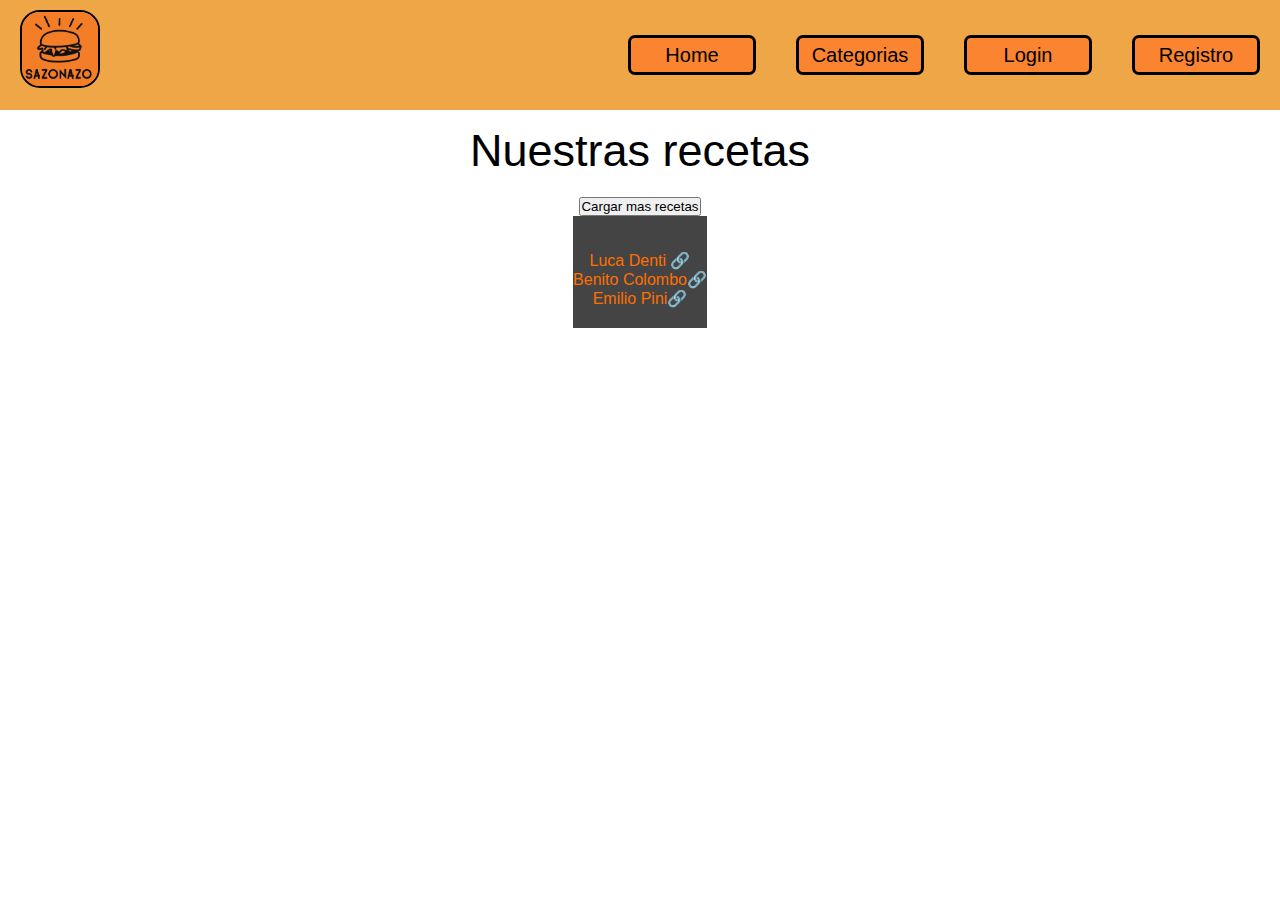
==== index.html @ 3abae55e "añadi cargar mas sin estilos" ====
<!DOCTYPE html>
<html lang="en">
<head>
    <meta charset="UTF-8">
    <meta name="viewport" content="width=device-width, initial-scale=1.0">
    <link rel="stylesheet" href="./css/style.css">
    <title>Recetario</title>
</head>
<body class="body1">
    <header class="indice-general">
        <main class="logo-main">
            <img class="logo-img" src="./img/img proyecto sazonazo.jpg">
        </main>
        <nav>
            <ul>
                <li>
                    <a class="indice-vinculos" href="home.html">Home</a>
                    <a class="indice-vinculos" href="categorias.html">Categorias</a>
                    <a class="indice-vinculos" href="login.html">Login</a>
                    <a class="indice-vinculos" href="registro.html">Registro</a>
                </li>
            </ul>
        </nav>
    </header>

    <h1>Nuestras recetas</h1>

    <section class="recipe-list"></section>

    <button id="loadMoreButton">Cargar mas recetas</button>

    <footer>
        <div class="social-icons">
            <a href="img/foto luca.jpg" target="_blank">Luca Denti 🔗</a>
            <a href="img/foto benito.jpg" target="_blank">Benito Colombo🔗</a>
            <a href="img/foto milo.jpg" target="_blank">Emilio Pini🔗</a>
        </div>
    </footer>

    <script src="./js/index.js"></script>

    
</body>
</html>
---- css/style.css ----
*{
    padding: 0;
    list-style: none;
    box-sizing: border-box;
    font-family: 'Roboto', sans-serif;
    font-weight: 500;
    text-decoration: none;
    margin: 0px;
    padding: 0px;

}
a{
    color: #000000;
}
h1{
    font-size: 5vh;
}

li{
    display: flex;
}


.body1{
    display: flex;
    flex-direction: column;
    align-items: center;
    justify-items: center;
}
.logo-img{
    border-radius: 25%;
    border: #000000 solid 2px;
    width: 80px;
    margin: 10px 0px 10px 20px;
}

.indice-general{
    display: flex;
    justify-content: space-between;
    background-color: #444;
    background-color: rgb(238, 166, 71);
    width: 100vw;   
    margin-bottom: 15px;
}
.indice-vinculos{
    font-size: 20px;
    display: flex;
    border:solid rgba(255, 255, 255, 0.2) 2px;
    border:solid #000000 3px;
    background-color: rgb(250, 132, 47);
    border-radius: 7px;
    height: 40px;
    width: 10vw;
    margin: 35px 20px;
    align-items: center;
    justify-content: center;
    color: #000000;
}

.recipe-list{
    margin-top: 20px;
    display:flex;
    flex-wrap: wrap;
    justify-content: space-evenly;
    gap: 3vh;
    width: 83vw;
/*     border: rgb(255, 255, 0) 4px dotted;*/
}
.article-recetas img{
    border-radius: 7px 0px 0px 7px;
    width: 40%;
    
}
.article-recetas {
    border-radius: 10px;
    display: flex;
    flex-direction: row;
    align-items: center;
    width: 40vw;
    border:rgb(0, 0, 0) 3px solid;
    background-color:lightgray;
/*     border: rgb(0, 255, 234) 4px dotted;
 */}
.recetas-info{
    display: flex;
    flex-direction: column;
    font-size: 2vh;
    margin: 7px;
    width: 100%;
    height: 70%;
    padding: 7px;
    align-self: flex-start;
    /* border: red 4px dotted; */
}
.detalle-recetas-boton{
    display: flex;
    justify-content: center;
    align-items: center;
    border: rgb(0, 0, 0) 3px solid;
    border-radius: 8px;
    padding: 2px;
    background-color: #ff9e53;
    width: 170px;
    height: 40px;
    margin: 10px;
    align-self: flex-end;
    justify-self: flex-end;
}
.article-recetas:hover {
    filter: drop-shadow(3px 3px 6px rgb(88, 88, 88));
    transition-duration: .3s;
}
footer {
    background-color: #444;
    color: #ff6f00; 
    padding: 20px 0;
    text-align: center;
}

.social-icons {
    margin-top: 15px;
}
.social-icons a {
    color: #ff6f00;
    text-decoration: none;
    display: flex;
    align-items: center;
    justify-content: center;
    gap: 10px;
}
.social-icons a:hover {
    color: #fff;
}
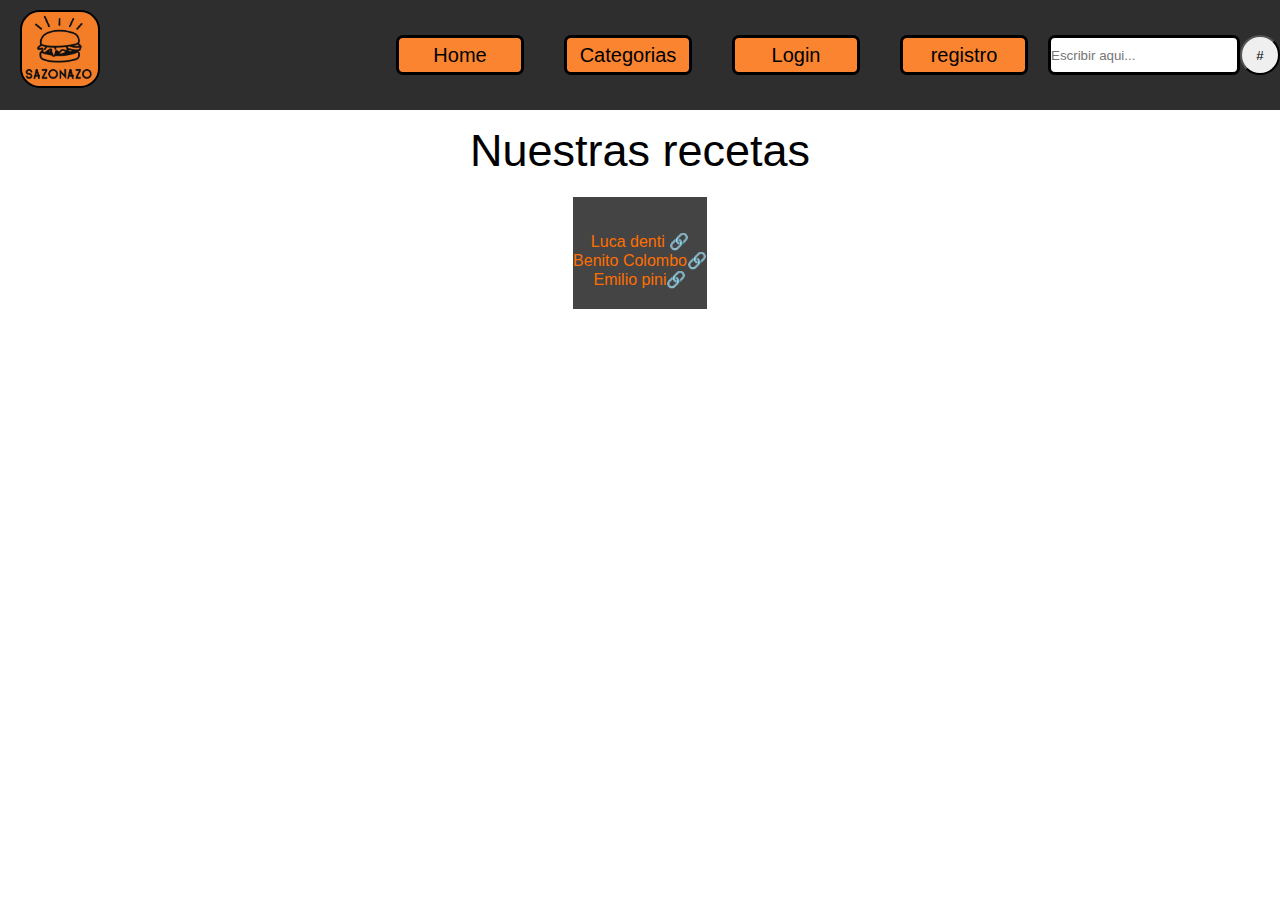
==== commit 1488db25: "buscador a secas" ====
--- a/index.html
+++ b/index.html
@@ -17,7 +17,11 @@
                     <a class="indice-vinculos" href="home.html">Home</a>
                     <a class="indice-vinculos" href="categorias.html">Categorias</a>
                     <a class="indice-vinculos" href="login.html">Login</a>
-                    <a class="indice-vinculos" href="registro.html">Registro</a>
+                    <a class="indice-vinculos" href="registro.html">registro</a>
+                    <form class="search-form" action="./results.html" method="get">
+                        <input class="buscador" type="text" name="buscador" placeholder="Escribir aqui...">
+                        <button type="submit">#</button>
+                    </form>
                 </li>
             </ul>
         </nav>
@@ -27,13 +31,11 @@
 
     <section class="recipe-list"></section>
 
-    <button id="loadMoreButton">Cargar mas recetas</button>
-
     <footer>
         <div class="social-icons">
-            <a href="img/foto luca.jpg" target="_blank">Luca Denti 🔗</a>
+            <a href="img/foto luca.jpg" target="_blank">Luca denti 🔗</a>
             <a href="img/foto benito.jpg" target="_blank">Benito Colombo🔗</a>
-            <a href="img/foto milo.jpg" target="_blank">Emilio Pini🔗</a>
+            <a href="img/foto milo.jpg" target="_blank">Emilio pini🔗</a>
         </div>
     </footer>
 
--- a/css/style.css
+++ b/css/style.css
@@ -37,8 +37,9 @@
 .indice-general{
     display: flex;
     justify-content: space-between;
+    align-content: center;
     background-color: #444;
-    background-color: rgb(238, 166, 71);
+    background-color: rgb(46, 46, 46);
     width: 100vw;   
     margin-bottom: 15px;
 }
@@ -55,6 +56,21 @@
     align-items: center;
     justify-content: center;
     color: #000000;
+}
+.search-form{
+    display: flex;
+    align-self: center;
+}
+.buscador{
+    border:solid #000000 3px;
+    border-radius: 7px;
+    width: 15vw;
+    height: 40px;
+}
+button{
+    border-radius: 20px;
+    height: 40px;
+    width: 40px;
 }
 
 .recipe-list{
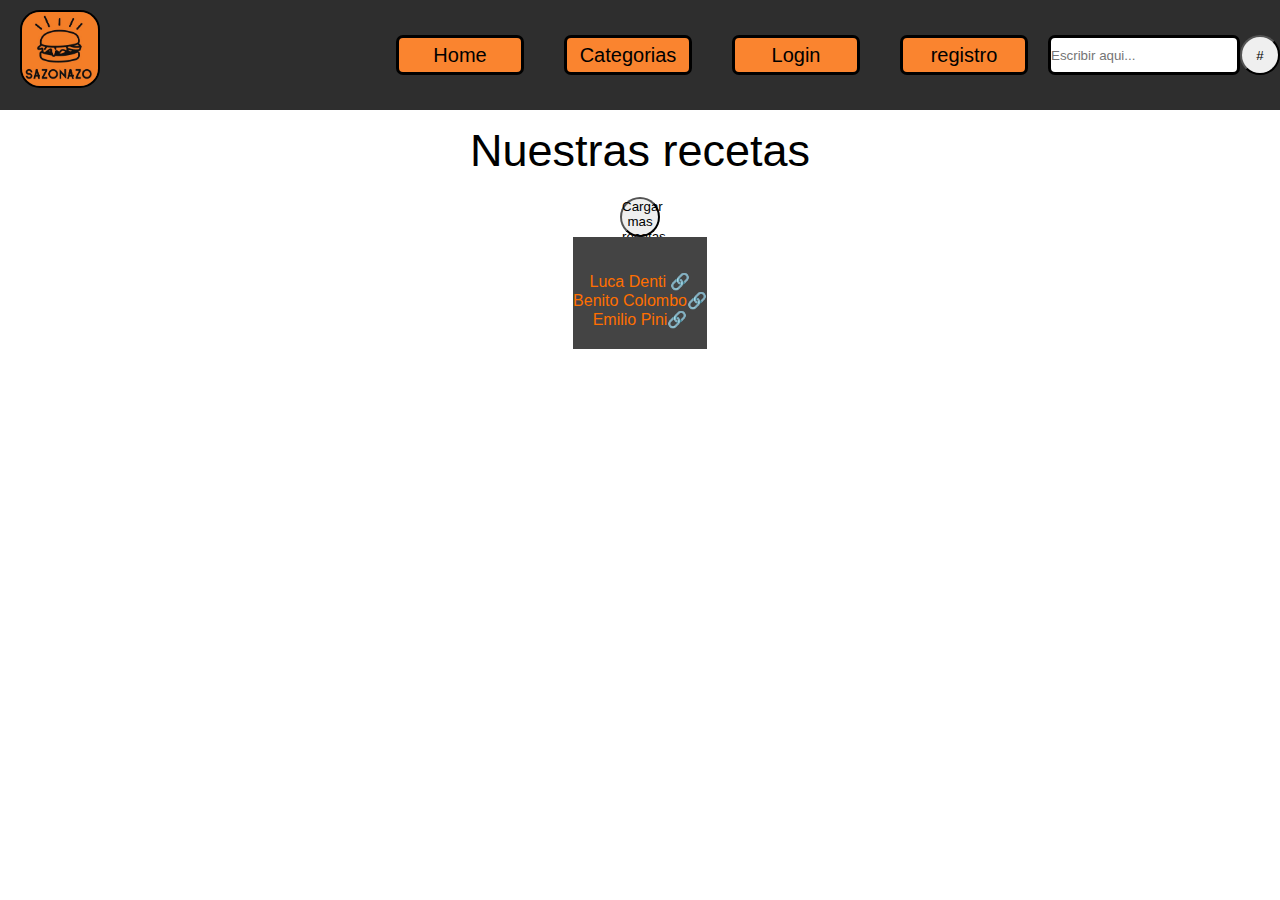
==== commit 3c708731: "merge solved" ====
--- a/index.html
+++ b/index.html
@@ -31,11 +31,13 @@
 
     <section class="recipe-list"></section>
 
+    <button id="loadMoreButton">Cargar mas recetas</button>
+
     <footer>
         <div class="social-icons">
-            <a href="img/foto luca.jpg" target="_blank">Luca denti 🔗</a>
+            <a href="img/foto luca.jpg" target="_blank">Luca Denti 🔗</a>
             <a href="img/foto benito.jpg" target="_blank">Benito Colombo🔗</a>
-            <a href="img/foto milo.jpg" target="_blank">Emilio pini🔗</a>
+            <a href="img/foto milo.jpg" target="_blank">Emilio Pini🔗</a>
         </div>
     </footer>
 
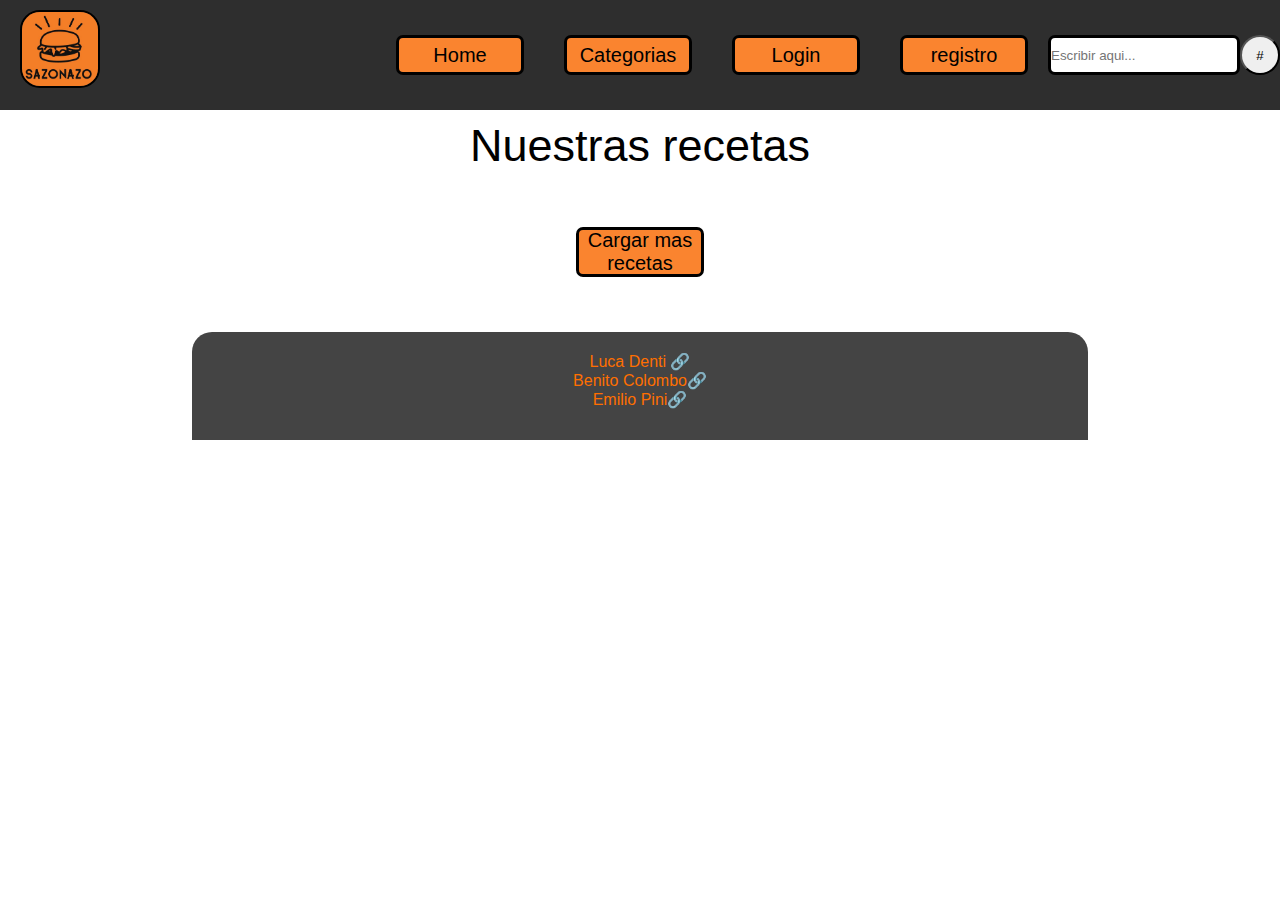
==== commit 537cd8df: "categorias principio sin funcionalidad" ====
--- a/index.html
+++ b/index.html
@@ -14,11 +14,11 @@
         <nav>
             <ul>
                 <li>
-                    <a class="indice-vinculos" href="home.html">Home</a>
+                    <a class="indice-vinculos" href="index.html">Home</a>
                     <a class="indice-vinculos" href="categorias.html">Categorias</a>
                     <a class="indice-vinculos" href="login.html">Login</a>
                     <a class="indice-vinculos" href="registro.html">registro</a>
-                    <form class="search-form" action="./results.html" method="get">
+                    <form class="search-form" action="./search-results.html" method="get">
                         <input class="buscador" type="text" name="buscador" placeholder="Escribir aqui...">
                         <button type="submit">#</button>
                     </form>
@@ -27,11 +27,12 @@
         </nav>
     </header>
 
+    
     <h1>Nuestras recetas</h1>
 
     <section class="recipe-list"></section>
 
-    <button id="loadMoreButton">Cargar mas recetas</button>
+    <button class="load-more-button">Cargar mas recetas</button>
 
     <footer>
         <div class="social-icons">
--- a/css/style.css
+++ b/css/style.css
@@ -41,7 +41,7 @@
     background-color: #444;
     background-color: rgb(46, 46, 46);
     width: 100vw;   
-    margin-bottom: 15px;
+    margin-bottom: 10px;
 }
 .indice-vinculos{
     font-size: 20px;
@@ -57,6 +57,10 @@
     justify-content: center;
     color: #000000;
 }
+.indice-vinculos:hover{
+    border:solid #000000 4px;
+    font-weight:520;
+}
 .search-form{
     display: flex;
     align-self: center;
@@ -67,7 +71,7 @@
     width: 15vw;
     height: 40px;
 }
-button{
+li button{
     border-radius: 20px;
     height: 40px;
     width: 40px;
@@ -87,7 +91,7 @@
     width: 40%;
     
 }
-.article-recetas {
+.article-recetas{
     border-radius: 10px;
     display: flex;
     flex-direction: row;
@@ -121,16 +125,25 @@
     margin: 10px;
     align-self: flex-end;
     justify-self: flex-end;
+}.detalle-recetas-boton:hover{
+    border:solid #000000 4px;
+    font-weight:520;
 }
 .article-recetas:hover {
     filter: drop-shadow(3px 3px 6px rgb(88, 88, 88));
     transition-duration: .3s;
 }
 footer {
+    display: flex;
+    justify-content: center;
+    flex-wrap: wrap;
+    margin-top:20px;
+    width: 70vw;
+    height: 12vh;
     background-color: #444;
     color: #ff6f00; 
-    padding: 20px 0;
-    text-align: center;
+    padding: 5px ;
+    border-radius:  20px 20px 0 0;
 }
 
 .social-icons {
@@ -146,4 +159,62 @@
 }
 .social-icons a:hover {
     color: #fff;
-}+}
+.load-more-button{
+    font-size: 20px;
+    display: flex;
+    border:solid #000000 3px;
+    background-color: rgb(250, 132, 47);
+    border-radius: 7px;
+    height: 50px;
+    width: 10vw;
+    margin: 35px 20px;
+    align-items: center;
+    justify-content: center;
+    color: #000000;
+}
+.load-more-button:hover{
+    border: solid 5px black;
+    border-radius: 10px;
+    height: 50px;
+    width: 11vw;
+}
+
+
+/* SEARCH */
+
+.search-results{
+    margin-top: 20px;
+    display:flex;
+    flex-wrap: wrap;
+    justify-content: center;
+    gap: 3vh;
+    width: 100vw;
+}
+
+
+/* CATEGORIAS */
+
+.categorias-container {
+    width: 100%;
+    display: flex;
+    align-items: center;
+    height: 50px;
+    overflow-x: scroll;
+    white-space: nowrap;
+    position: relative;
+    -ms-overflow-style: none; /* IE y Edge antiguo */
+    scrollbar-width: none; /* Firefox */
+}
+.categoria {
+    background-color:#ff9e53;
+    border:solid #000000 2px;
+    color: #000000;
+    padding: 7px 10px;
+    border-radius: 20px;
+    font-weight: bold;
+    cursor: pointer;
+    white-space: nowrap;
+}
+
+/* LOGIN/REGISTER */
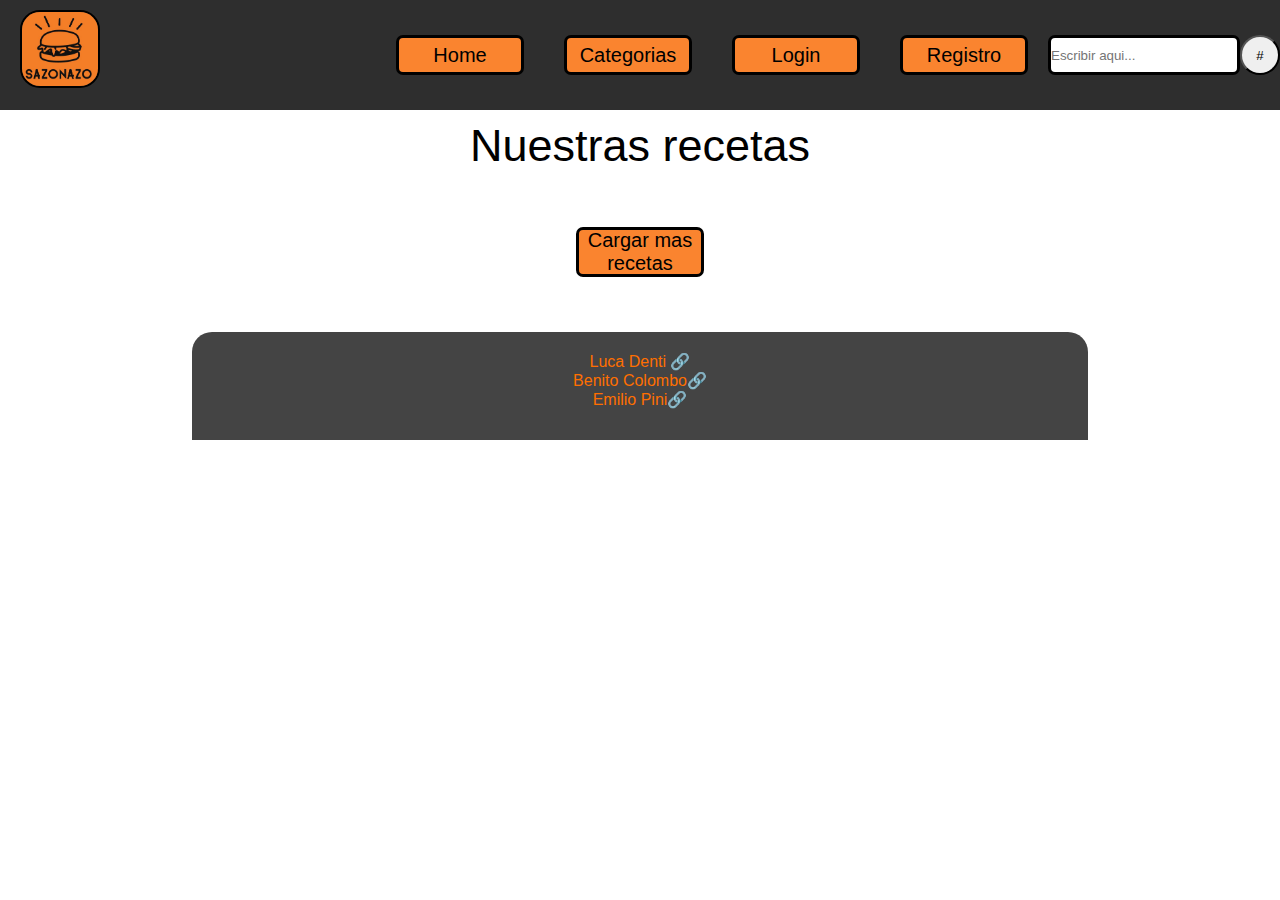
==== commit 9576d497: "modificaciones en el html y js del login, y correcion palabras" ====
--- a/index.html
+++ b/index.html
@@ -17,7 +17,7 @@
                     <a class="indice-vinculos" href="index.html">Home</a>
                     <a class="indice-vinculos" href="categorias.html">Categorias</a>
                     <a class="indice-vinculos" href="login.html">Login</a>
-                    <a class="indice-vinculos" href="registro.html">registro</a>
+                    <a class="indice-vinculos" href="registro.html">Registro</a>
                     <form class="search-form" action="./search-results.html" method="get">
                         <input class="buscador" type="text" name="buscador" placeholder="Escribir aqui...">
                         <button type="submit">#</button>
--- a/css/style.css
+++ b/css/style.css
@@ -196,25 +196,98 @@
 /* CATEGORIAS */
 
 .categorias-container {
-    width: 100%;
-    display: flex;
-    align-items: center;
-    height: 50px;
-    overflow-x: scroll;
-    white-space: nowrap;
-    position: relative;
-    -ms-overflow-style: none; /* IE y Edge antiguo */
-    scrollbar-width: none; /* Firefox */
+    justify-content: center;
+    display: flex;
+    flex-wrap: wrap;
+    border: #ff6f00 3px solid;
+    gap: 20px;
 }
 .categoria {
-    background-color:#ff9e53;
-    border:solid #000000 2px;
-    color: #000000;
-    padding: 7px 10px;
-    border-radius: 20px;
+    display: flex;
+    justify-content: center;
+    align-items: center;
+    background-color: #ff9e53;
+    border-radius: 10px;
+    border:rgb(0, 0, 0) 2px solid;
+    width: 21vw;
+    height: 13vh;
+    font-size: 20px;
+    font-weight: 700;
+    background-image: url();
+    background-size: 100% ;
+}
+
+/* LOGIN/REGISTER */
+
+.form-general {
+    background: #fff;
+    padding: 20px;
+    border-radius: 8px;
+    box-shadow: 0 4px 8px rgba(0, 0, 0, 0.1);
+    width: 100%;
+    max-width: 400px;
+}
+
+.form-general h2 {
+    margin-bottom: 20px;
+    text-align: center;
+    color: #333;
+}
+
+.form-group {
+    margin-bottom: 15px;
+}
+
+.form-group label {
+    display: block;
+    margin-bottom: 5px;
     font-weight: bold;
+}
+
+.form-texto{
+    width: 100%;
+    padding: 10px;
+    border: 1px solid black;
+    border-radius: 4px;
+}
+
+.form-group .error-message {
+    color: red;
+    font-size: 14px;
+    display: none;
+    margin-top: 5px;
+}
+
+.form-actions {
+    margin-top: 20px;
+}
+
+.form-actions button {
+    width: 100%;
+    padding: 10px;
+    background-color: orange;
+    border: none;
+    border-radius: 4px;
+    color: black;
+    font-size: 16px;
     cursor: pointer;
-    white-space: nowrap;
-}
-
-/* LOGIN/REGISTER */
+}
+
+.form-actions button:hover {
+    border:#ff9e53 solid 3px;
+    background-color: greenyellow;
+}
+
+.form-footer {
+    margin-top: 15px;
+    text-align: center;
+}
+
+.form-footer a {
+    color: black;
+    text-decoration: none;
+}
+
+.form-footer a:hover {
+    text-decoration: underline;
+}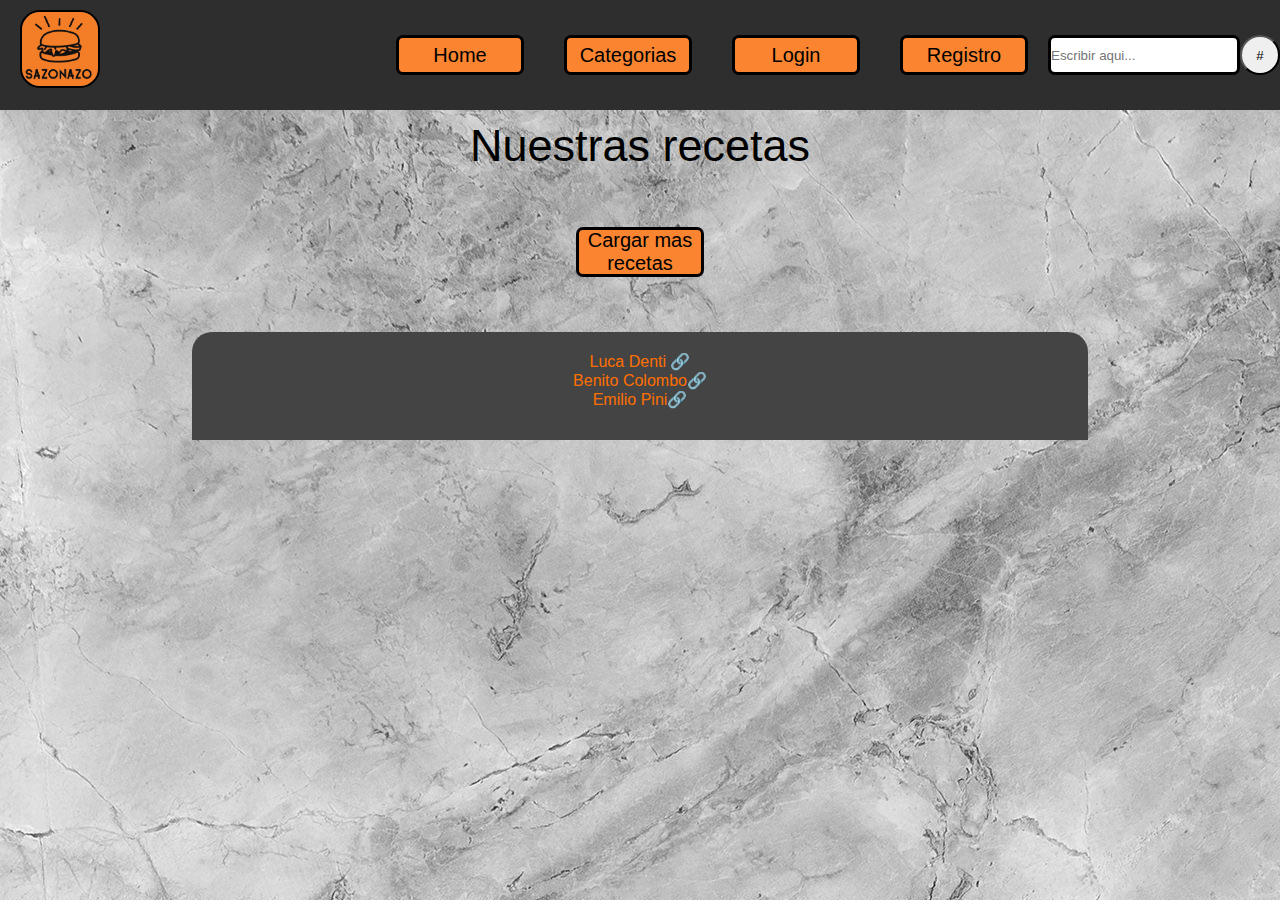
==== commit be94dac0: "agregando fondo y las imagenes del footer" ====
--- a/index.html
+++ b/index.html
@@ -36,9 +36,9 @@
 
     <footer>
         <div class="social-icons">
-            <a href="img/foto luca.jpg" target="_blank">Luca Denti 🔗</a>
-            <a href="img/foto benito.jpg" target="_blank">Benito Colombo🔗</a>
-            <a href="img/foto milo.jpg" target="_blank">Emilio Pini🔗</a>
+            <a href="img/PHOTO-2024-11-04-19-01-33.jpg" target="_blank">Luca Denti 🔗</a>
+            <a href="img/IMG_0590.JPG" target="_blank">Benito Colombo🔗</a>
+            <a href="img/PHOTO-2024-11-04-18-58-50.jpg" target="_blank">Emilio Pini🔗</a>
         </div>
     </footer>
 
--- a/css/style.css
+++ b/css/style.css
@@ -26,6 +26,8 @@
     flex-direction: column;
     align-items: center;
     justify-items: center;
+    background-image: url(../img/pexels-scottwebb-2824173.jpg);
+    background-repeat: no-repeat;
 }
 .logo-img{
     border-radius: 25%;
@@ -218,12 +220,18 @@
 }
 
 /* LOGIN/REGISTER */
-
+.body-form{
+    display:flex;
+    width: 100vw;
+    height: 70vh;
+    justify-content: center;
+    align-items: center;
+}
 .form-general {
     background: #fff;
     padding: 20px;
     border-radius: 8px;
-    box-shadow: 0 4px 8px rgba(0, 0, 0, 0.1);
+    box-shadow: 0px 1px 8px 5px rgba(0, 0, 0, 0.1);
     width: 100%;
     max-width: 400px;
 }
@@ -270,12 +278,13 @@
     border-radius: 4px;
     color: black;
     font-size: 16px;
-    cursor: pointer;
+    cursor: pointer; 
+    border: rgba(0, 0, 0, 0.0) solid 3px;
 }
 
 .form-actions button:hover {
     border:#ff9e53 solid 3px;
-    background-color: greenyellow;
+    background-color: rgb(255, 255, 255);
 }
 
 .form-footer {
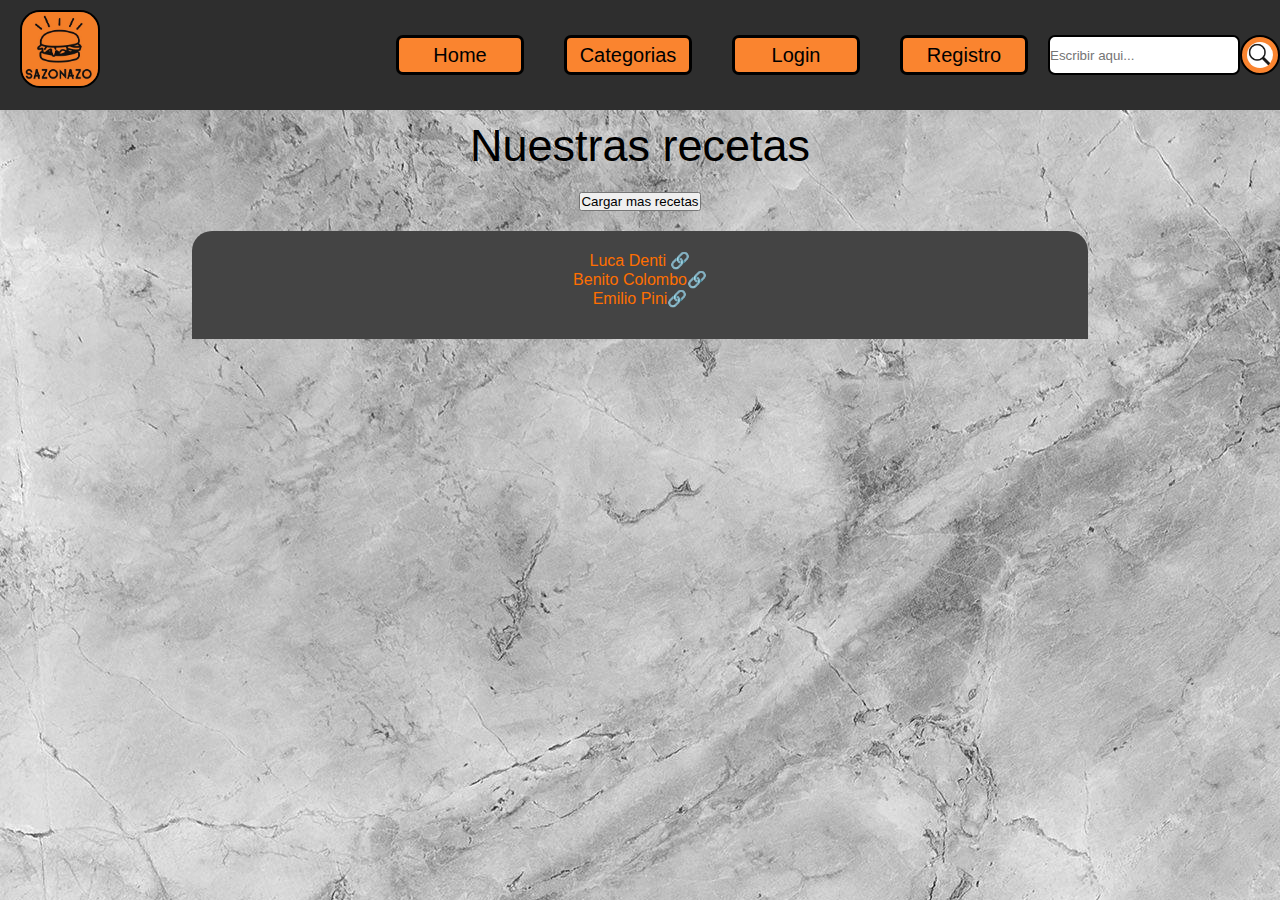
==== commit 9ae01f1c: "tweaks finales para uniformar estilos" ====
--- a/index.html
+++ b/index.html
@@ -19,8 +19,8 @@
                     <a class="indice-vinculos" href="login.html">Login</a>
                     <a class="indice-vinculos" href="registro.html">Registro</a>
                     <form class="search-form" action="./search-results.html" method="get">
-                        <input class="buscador" type="text" name="buscador" placeholder="Escribir aqui...">
-                        <button type="submit">#</button>
+                        <input class="buscador" style="border: black solid 2px;" type="text" name="buscador" placeholder="Escribir aqui...">
+                        <button type="submit" style="background-color: rgb(250, 132, 47);border: black solid 2px;display: flex; align-items: center;justify-content: center;"><img src="./img/lupaaaaaaaaaaaaaaaaaaaaaaaaaaaaaaaaa.avif" style=" width: 2vw; border-radius: 100%;"></button>
                     </form>
                 </li>
             </ul>
--- a/css/style.css
+++ b/css/style.css
@@ -63,16 +63,8 @@
     border:solid #000000 4px;
     font-weight:520;
 }
-.search-form{
-    display: flex;
-    align-self: center;
-}
-.buscador{
-    border:solid #000000 3px;
-    border-radius: 7px;
-    width: 15vw;
-    height: 40px;
-}
+
+
 li button{
     border-radius: 20px;
     height: 40px;
@@ -101,8 +93,8 @@
     width: 40vw;
     border:rgb(0, 0, 0) 3px solid;
     background-color:lightgray;
-/*     border: rgb(0, 255, 234) 4px dotted;
- */}
+    /* border: rgb(0, 255, 234) 4px dotted;*/
+}
 .recetas-info{
     display: flex;
     flex-direction: column;
@@ -127,7 +119,8 @@
     margin: 10px;
     align-self: flex-end;
     justify-self: flex-end;
-}.detalle-recetas-boton:hover{
+}
+.detalle-recetas-boton:hover{
     border:solid #000000 4px;
     font-weight:520;
 }
@@ -135,6 +128,9 @@
     filter: drop-shadow(3px 3px 6px rgb(88, 88, 88));
     transition-duration: .3s;
 }
+
+/* FOOTER */
+
 footer {
     display: flex;
     justify-content: center;
@@ -147,7 +143,6 @@
     padding: 5px ;
     border-radius:  20px 20px 0 0;
 }
-
 .social-icons {
     margin-top: 15px;
 }
@@ -162,29 +157,13 @@
 .social-icons a:hover {
     color: #fff;
 }
-.load-more-button{
-    font-size: 20px;
-    display: flex;
-    border:solid #000000 3px;
-    background-color: rgb(250, 132, 47);
-    border-radius: 7px;
-    height: 50px;
-    width: 10vw;
-    margin: 35px 20px;
-    align-items: center;
-    justify-content: center;
-    color: #000000;
-}
-.load-more-button:hover{
-    border: solid 5px black;
-    border-radius: 10px;
-    height: 50px;
-    width: 11vw;
-}
 
 
 /* SEARCH */
-
+.search-form{
+    display: flex;
+    align-self: center;
+}
 .search-results{
     margin-top: 20px;
     display:flex;
@@ -193,6 +172,12 @@
     gap: 3vh;
     width: 100vw;
 }
+.buscador{
+    border:solid #000000 3px;
+    border-radius: 7px;
+    width: 15vw;
+    height: 40px;
+}
 
 
 /* CATEGORIAS */
@@ -201,7 +186,6 @@
     justify-content: center;
     display: flex;
     flex-wrap: wrap;
-    border: #ff6f00 3px solid;
     gap: 20px;
 }
 .categoria {
@@ -220,6 +204,7 @@
 }
 
 /* LOGIN/REGISTER */
+
 .body-form{
     display:flex;
     width: 100vw;
@@ -299,4 +284,28 @@
 
 .form-footer a:hover {
     text-decoration: underline;
+}
+
+/* RECETAS */
+.informacion-receta{
+    width: 80vw;
+    border-radius: 10px;
+    display: flex;
+    flex-direction: row;
+    align-items: center;
+    border:rgb(0, 0, 0) 3px solid;
+    background-color:rgb(255, 255, 255);
+    /* border: rgb(0, 255, 234) 4px dotted;*/
+    
+}
+.recetas-info-data{
+    display: flex;
+    flex-direction: column;
+    font-size: 15px;
+    margin: 7px;
+    width: 45%;
+    height: 100%;
+    padding: 7px;
+    padding-left: 10px;
+    align-self: flex-start;
 }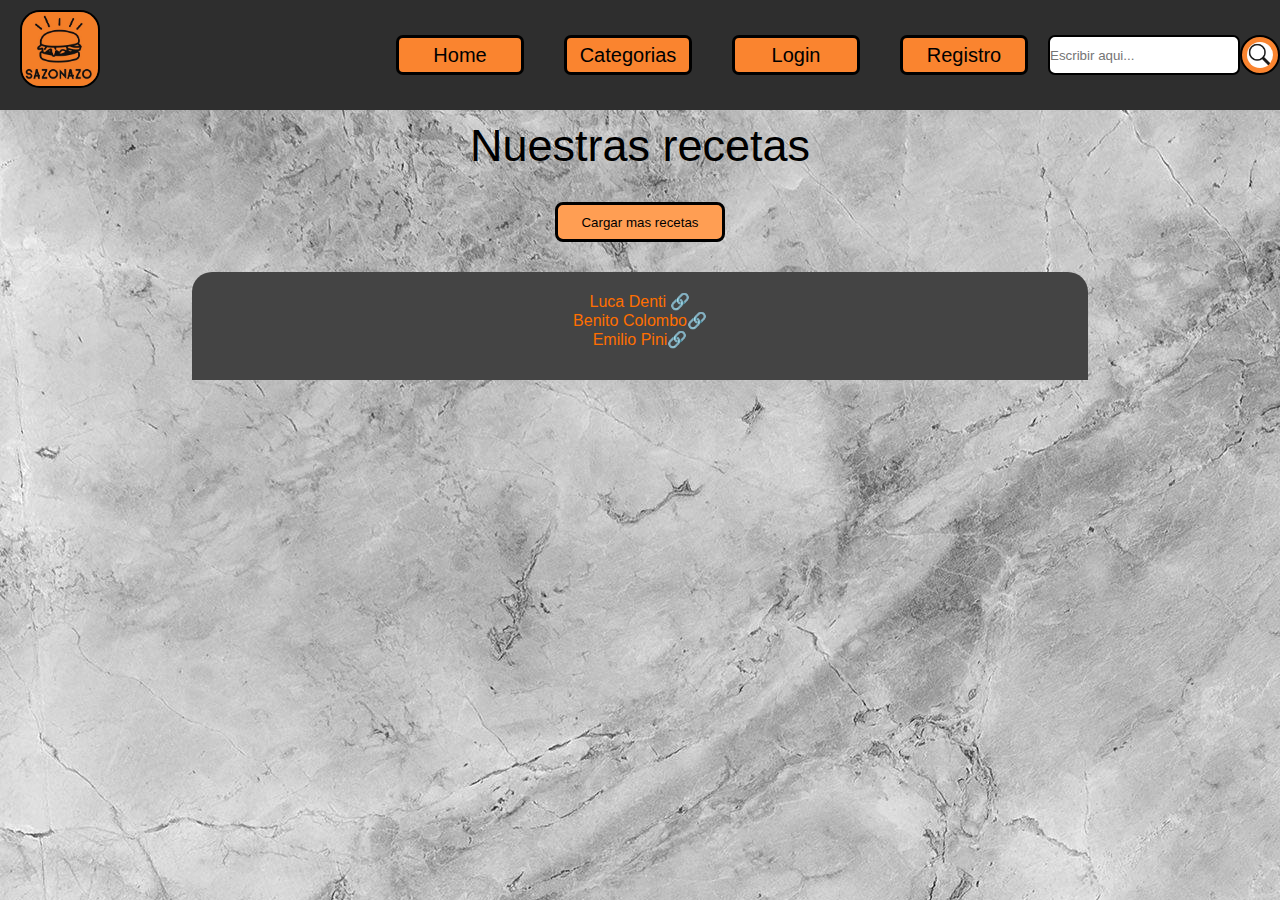
==== commit 1e8a552c: "cambios por pablo" ====
--- a/index.html
+++ b/index.html
@@ -20,7 +20,7 @@
                     <a class="indice-vinculos" href="registro.html">Registro</a>
                     <form class="search-form" action="./search-results.html" method="get">
                         <input class="buscador" style="border: black solid 2px;" type="text" name="buscador" placeholder="Escribir aqui...">
-                        <button type="submit" style="background-color: rgb(250, 132, 47);border: black solid 2px;display: flex; align-items: center;justify-content: center;"><img src="./img/lupaaaaaaaaaaaaaaaaaaaaaaaaaaaaaaaaa.avif" style=" width: 2vw; border-radius: 100%;"></button>
+                        <button class="button-submit-form" type="submit"><img src="./img/lupa.avif" style=" width: 2vw; border-radius: 100%;"></button>
                     </form>
                 </li>
             </ul>
@@ -36,9 +36,9 @@
 
     <footer>
         <div class="social-icons">
-            <a href="img/PHOTO-2024-11-04-19-01-33.jpg" target="_blank">Luca Denti 🔗</a>
-            <a href="img/IMG_0590.JPG" target="_blank">Benito Colombo🔗</a>
-            <a href="img/PHOTO-2024-11-04-18-58-50.jpg" target="_blank">Emilio Pini🔗</a>
+            <a href="img/lucaft.jpg" target="_blank">Luca Denti 🔗</a>
+            <a href="img/benitoft.JPG" target="_blank">Benito Colombo🔗</a>
+            <a href="img/miloft.jpg" target="_blank">Emilio Pini🔗</a>
         </div>
     </footer>
 
--- a/css/style.css
+++ b/css/style.css
@@ -20,6 +20,12 @@
     display: flex;
 }
 
+.button-submit-form{
+    background-color: rgb(250, 132, 47);
+    border: black solid 2px;display: flex;
+    align-items: center;
+    justify-content: center;
+}
 
 .body1{
     display: flex;
@@ -285,6 +291,18 @@
 .form-footer a:hover {
     text-decoration: underline;
 }
+.load-more-button{
+    display: flex;
+    justify-content: center;
+    align-items: center;
+    border: rgb(0, 0, 0) 3px solid;
+    border-radius: 8px;
+    padding: 2px;
+    background-color: #ff9e53;
+    width: 170px;
+    height: 40px;
+    margin: 10px;
+}
 
 /* RECETAS */
 .informacion-receta{
@@ -308,4 +326,92 @@
     padding: 7px;
     padding-left: 10px;
     align-self: flex-start;
+}
+
+@media (max-width: 430px){
+    .body1{
+        background-repeat: repeat-y;
+    }
+    .indice-general li{
+        flex-direction: column;
+
+    }
+    .indice-general li form img{
+        margin-bottom: 5px;
+        
+    }
+    .indice-general img{
+        width: 15vw;
+        margin: 5px 0 0 0;
+
+    }
+    .indice-general input{
+        width: 80vw;
+
+    }
+    .indice-general{
+        align-items: center;
+        flex-direction: column;
+        padding-bottom: 5px;
+
+    }
+    .indice-vinculos{
+        margin: 5px;
+        width: 90vw;
+    }
+    .article-recetas{
+        width: 90vw;
+        flex-direction: column;
+    }
+    .article-recetas img{
+        width: 100%;
+    }
+    .detalle-recetas-boton{
+        height: 90px;
+        width: 92%;
+    }
+    /*RECETA*/
+    .informacion-receta{
+        width: 95vw;
+        flex-direction: column;
+    }
+    .recetas-info-data{
+        width: 90%;
+    }
+
+    /*CATEGORIAS*/
+    
+    .categoria{
+        width: 90vw;
+        height: 8vh;
+    }
+    .categorias-container {
+        gap: 10px;
+    }
+    
+    /*REGISTRO/LOGIN*/
+
+    .body-form{
+        width: 90vw;
+
+    }
+    
+    .form-general{
+
+        width: 90vw;
+    }
+    footer{
+
+        width: 90vw;
+    }
+
+    /*SEARCH*/
+
+    .search-results{
+        width: 90vw;
+    }
+    .body1{
+
+        width: 100vw;
+    }
 }